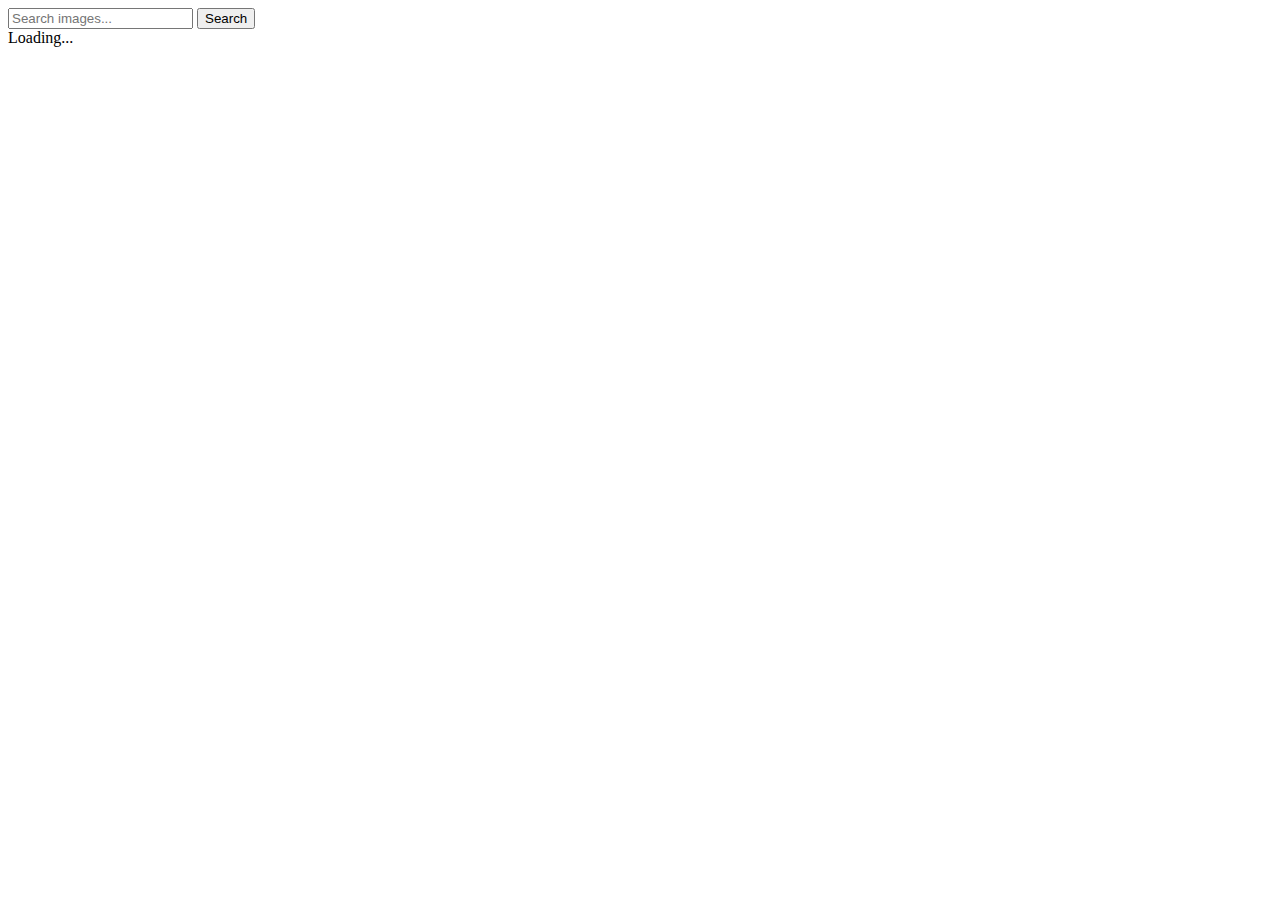
==== index.html @ 2b2ca5b8 "Deploying to gh-pages from @ SergiiOst/goit-js-hw-12@8d40feb355400dce6be248724bb47cd096b4a4e2 🚀" ====
<!DOCTYPE html>
<html lang="en">
  <head>
    <meta charset="UTF-8" />
    <link rel="icon" type="image/svg+xml" href="/favicon.svg" />
    <meta name="viewport" content="width=device-width, initial-scale=1.0" />
    <title>HW 11 JS</title>
    
    <script type="module" crossorigin src="/goit-js-hw-12/commonHelpers.js"></script>
    <link rel="modulepreload" crossorigin href="/goit-js-hw-12/assets/vendor-0fc460d7.js">
    <link rel="stylesheet" href="/goit-js-hw-12/assets/vendor-4b066c51.css">
    <link rel="stylesheet" href="/goit-js-hw-12/assets/index-a0077c5e.css">
  </head>
  <body>
    <div class="search">
      <form class="search-form">
        <input
          type="text"
          name="query"
          class="search-input"
          placeholder="Search images..."
        />
        <button type="submit" class="search-btn">Search</button>
      </form>
    </div>
    <div class="container">
      <div class="gallery"></div>
    </div>
    <div id="loader">Loading...</div>
    
  </body>
</html>
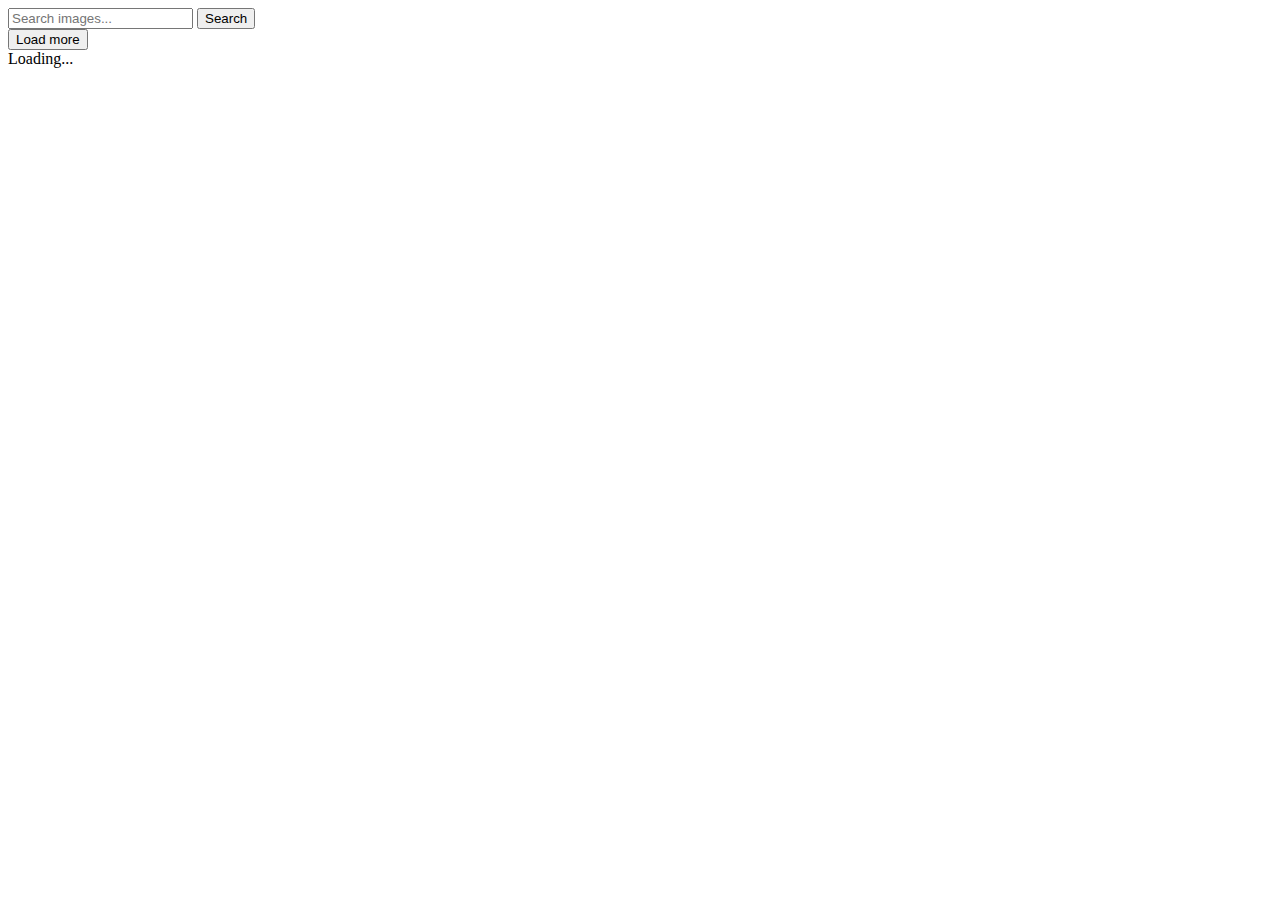
==== commit 3d1d2d28: "Deploying to gh-pages from @ SergiiOst/goit-js-hw-12@364291f9d587806762c5b61cb942c527a5a73eec 🚀" ====
--- a/index.html
+++ b/index.html
@@ -7,9 +7,9 @@
     <title>HW 11 JS</title>
     
     <script type="module" crossorigin src="/goit-js-hw-12/commonHelpers.js"></script>
-    <link rel="modulepreload" crossorigin href="/goit-js-hw-12/assets/vendor-0fc460d7.js">
+    <link rel="modulepreload" crossorigin href="/goit-js-hw-12/assets/vendor-b11e2a50.js">
     <link rel="stylesheet" href="/goit-js-hw-12/assets/vendor-4b066c51.css">
-    <link rel="stylesheet" href="/goit-js-hw-12/assets/index-a0077c5e.css">
+    <link rel="stylesheet" href="/goit-js-hw-12/assets/index-bfe5bd14.css">
   </head>
   <body>
     <div class="search">
@@ -20,13 +20,15 @@
           class="search-input"
           placeholder="Search images..."
         />
-        <button type="submit" class="search-btn">Search</button>
+        <button type="submit" class="btn-search">Search</button>
       </form>
     </div>
     <div class="container">
       <div class="gallery"></div>
     </div>
+    <button class="btn-load btn-load-hidden">Load more</button>
     <div id="loader">Loading...</div>
+
     
   </body>
 </html>
